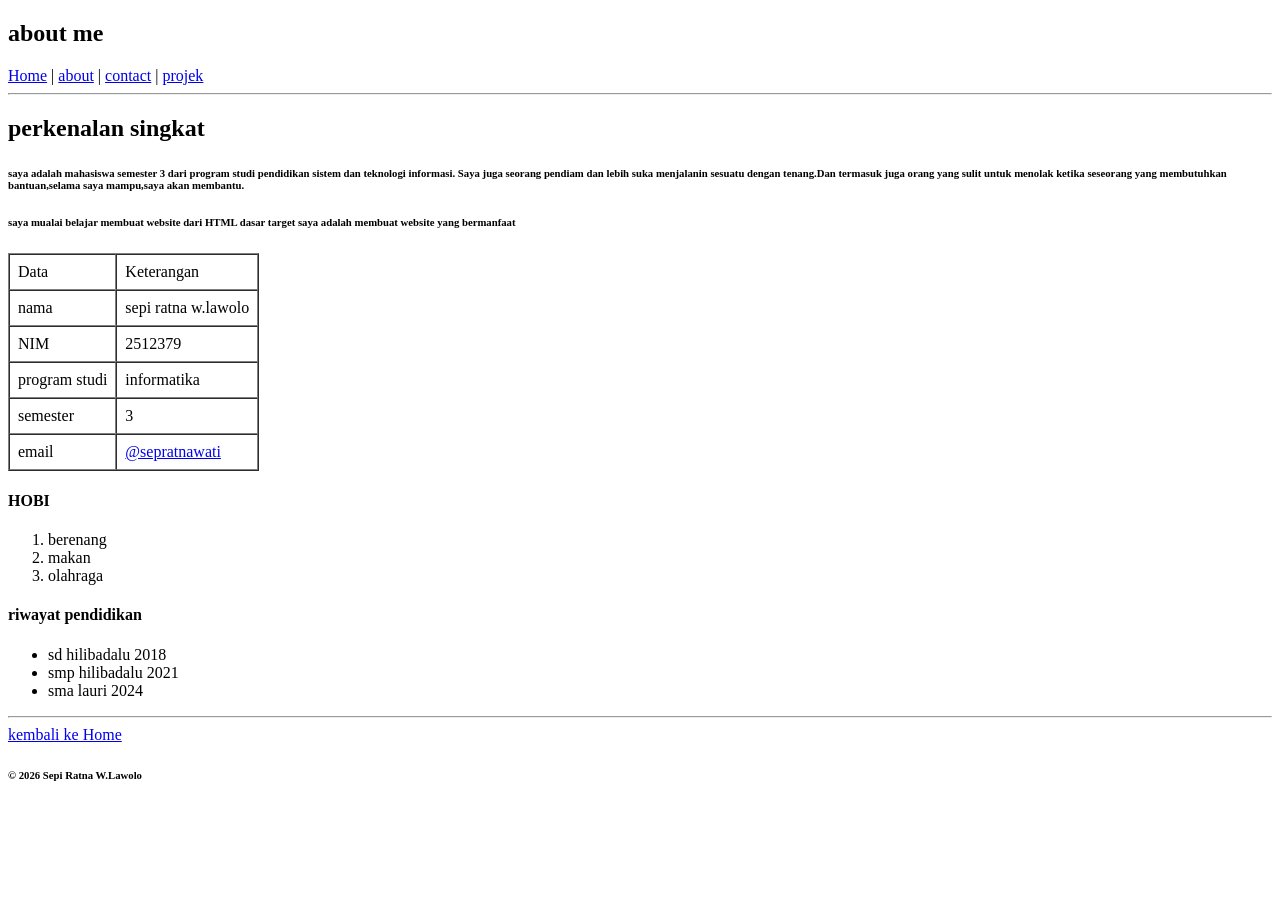
==== about.html @ f3a6706d "commit pertama" ====
<!doctype html>
<html lang="id">
  <head>
    <title>bio data</title>
  </head>
  <body>
    <nav>
      <h1>about me</h1>
      <a href="home.html">Home</a> | <a href="about.html">about</a> |
      <a href="contact.html">contact</a> |
      <a href="projek.html">projek</a>
      <hr />
      <h2>perkenalan singkat</h2>
      <h6>
        saya adalah mahasiswa semester 3 dari program studi pendidikan sistem
        dan teknologi informasi. Saya juga seorang pendiam dan lebih suka
        menjalanin sesuatu dengan tenang.Dan termasuk juga orang yang sulit
        untuk menolak ketika seseorang yang membutuhkan bantuan,selama saya
        mampu,saya akan membantu.
      </h6>
      <h6>
        saya mualai belajar membuat website dari HTML dasar target saya adalah
        membuat website yang bermanfaat
      </h6>
      <table>
      <table border="1" cellspacing="0" cellpadding="8">
      <tr>
        <td>Data</td>
        <td>Keterangan</td>
        <tr>
          <td>nama </td>
          <td>sepi ratna w.lawolo</td>
        <tr>
          <td>NIM</td>
          <td>2512379</td></tr>
          <tr>
          <td>program studi</td>
          <td>informatika</td></tr>
          <tr>
          <td>semester </td>
          <td>3</td></tr>
          <tr>
          <td>email</td>
          <td><a href="mailto:">@sepratnawati</a></td>
        </tr>
         </table>
          <h4>HOBI</h4>
          <ol>
            <li>berenang </li>
            <li>makan </li>
            <li>olahraga</li>
          </ol>
          <h4>riwayat pendidikan</h4>
          <ul>
            <li>sd hilibadalu 2018</li>
            <li>smp hilibadalu 2021</li>
            <li>sma lauri 2024</li>
          </ul>
          <hr>
          <a href="home.html">kembali ke Home</a>
          <h6>© 2026 Sepi Ratna W.Lawolo</h6>
          </nav>
          </html>
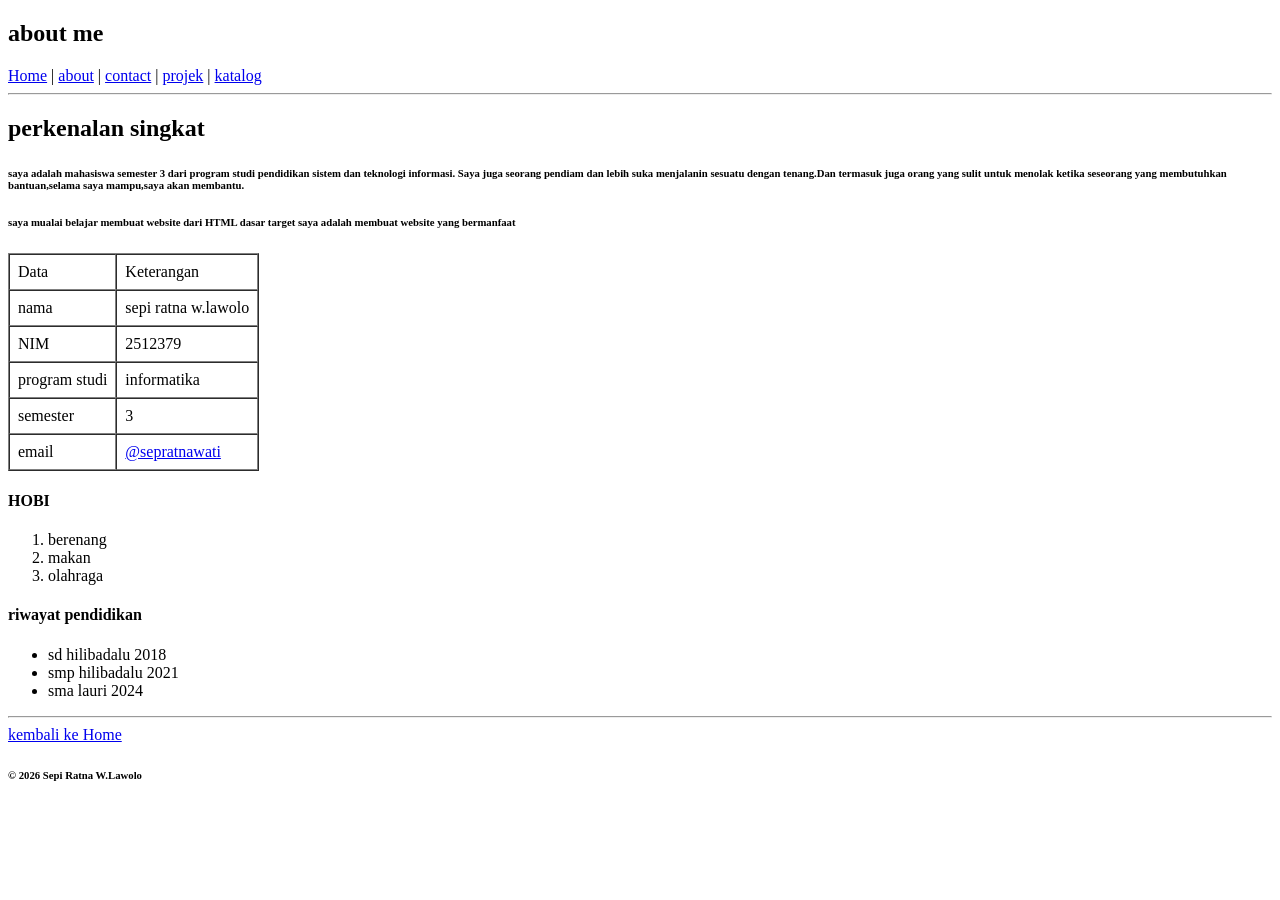
==== commit 834a204e: "membuat tab katalog" ====
--- a/about.html
+++ b/about.html
@@ -6,9 +6,10 @@
   <body>
     <nav>
       <h1>about me</h1>
-      <a href="home.html">Home</a> | <a href="about.html">about</a> |
+      <a href="index.html">Home</a> | <a href="about.html">about</a> |
       <a href="contact.html">contact</a> |
-      <a href="projek.html">projek</a>
+      <a href="projek.html">projek</a> | 
+      <a href="katalog.html">katalog</a>
       <hr />
       <h2>perkenalan singkat</h2>
       <h6>
@@ -57,7 +58,7 @@
             <li>sma lauri 2024</li>
           </ul>
           <hr>
-          <a href="home.html">kembali ke Home</a>
+          <a href="index.html">kembali ke Home</a>
           <h6>© 2026 Sepi Ratna W.Lawolo</h6>
           </nav>
           </html>
